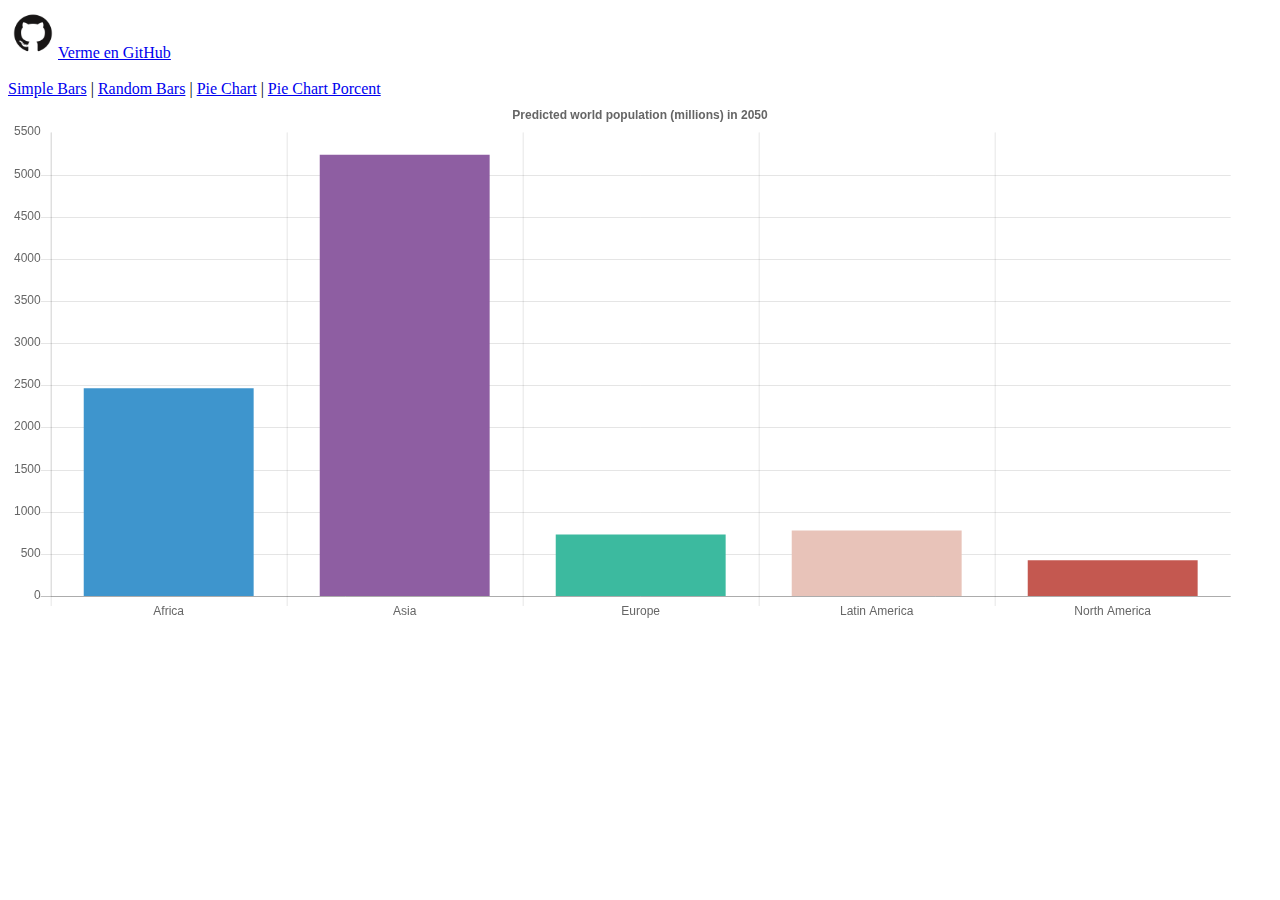
==== index.html @ 66cc8be9 "Initial commit" ====
<!doctype html>
<html>

<head>
  <title>Bar Chart</title>
  <script src="lib/js/chart.bundle.js"></script>
  <script src="lib/js/utils.js"></script>
</head>
<body>

<a href="https://github.com/argenisosorio/" target="_blank">
  <img src="lib/img/github-icon.png" width="50px">Verme en GitHub</img>
</a>
<br />
<br />
<!-- Menú -->
<div>
  <a href="index.html">Simple Bars</a> |
  <a href="bars-chart_random.html">Random Bars</a> |
  <a href="pie-chart.html">Pie Chart</a> |
  <a href="pie-chart-porcent.html">Pie Chart Porcent</a>
</div>
<!-- End Menú -->

<canvas id="bar-chart" width="600" height="250"></canvas>
<script type="text/javascript">
// Bar chart
new Chart(document.getElementById("bar-chart"), {
  type: 'bar',
  data: {
    labels: ["Africa", "Asia", "Europe", "Latin America", "North America"],
    datasets: [
    {
      label: "Population (millions)",
      backgroundColor: ["#3e95cd", "#8e5ea2","#3cba9f","#e8c3b9","#c45850"],
      data: [2478,5267,734,784,433]
    }
    ]
  },
  options: {
    legend: { display: false },
    title: {
    display: true,
    text: 'Predicted world population (millions) in 2050'
    }
  }
});
</script>

</body>

</html>
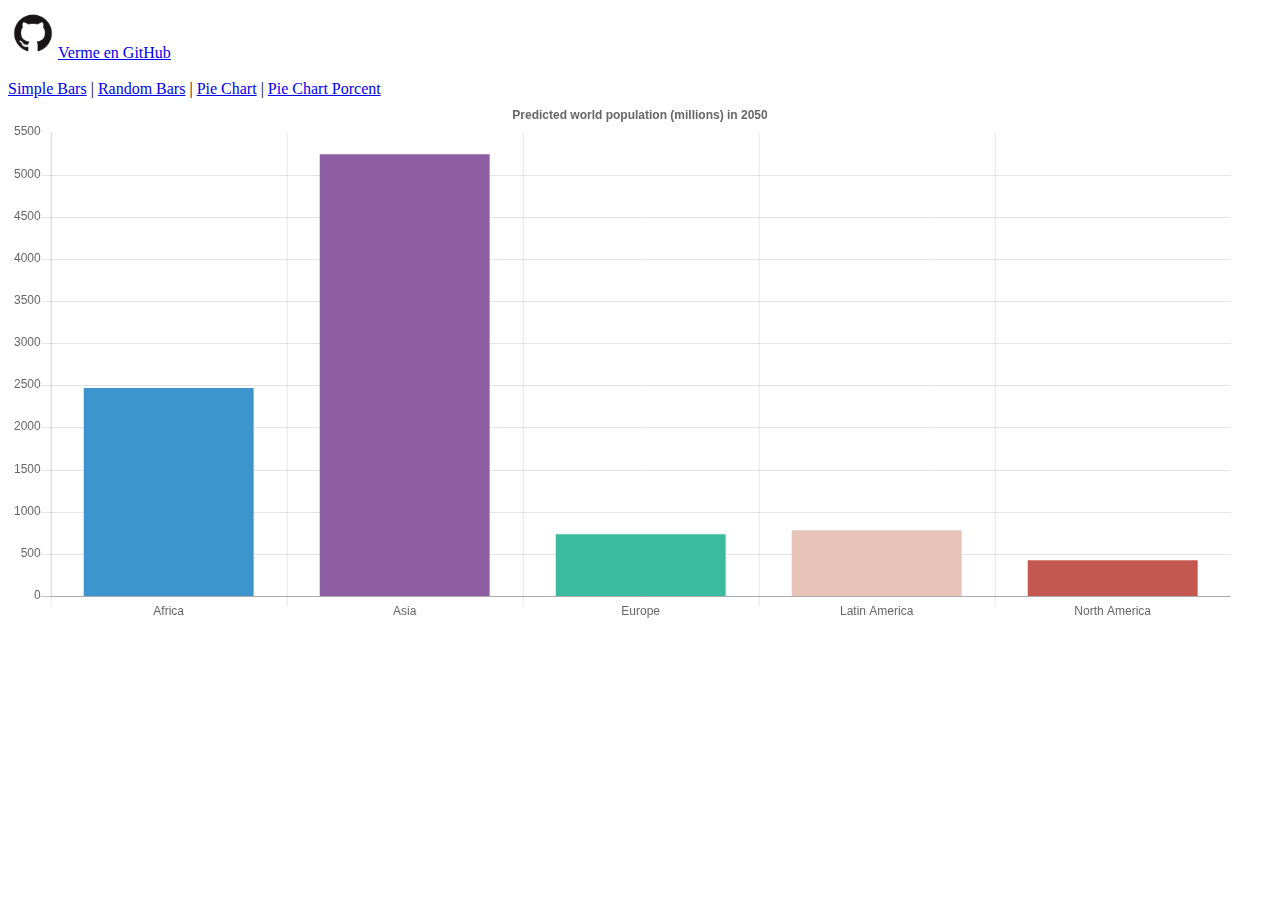
==== commit cc580459: "Update index.html" ====
--- a/index.html
+++ b/index.html
@@ -8,7 +8,7 @@
 </head>
 <body>
 
-<a href="https://github.com/argenisosorio/" target="_blank">
+<a href="https://github.com/argenisosorio/chart_js_examples/" target="_blank">
   <img src="lib/img/github-icon.png" width="50px">Verme en GitHub</img>
 </a>
 <br />
